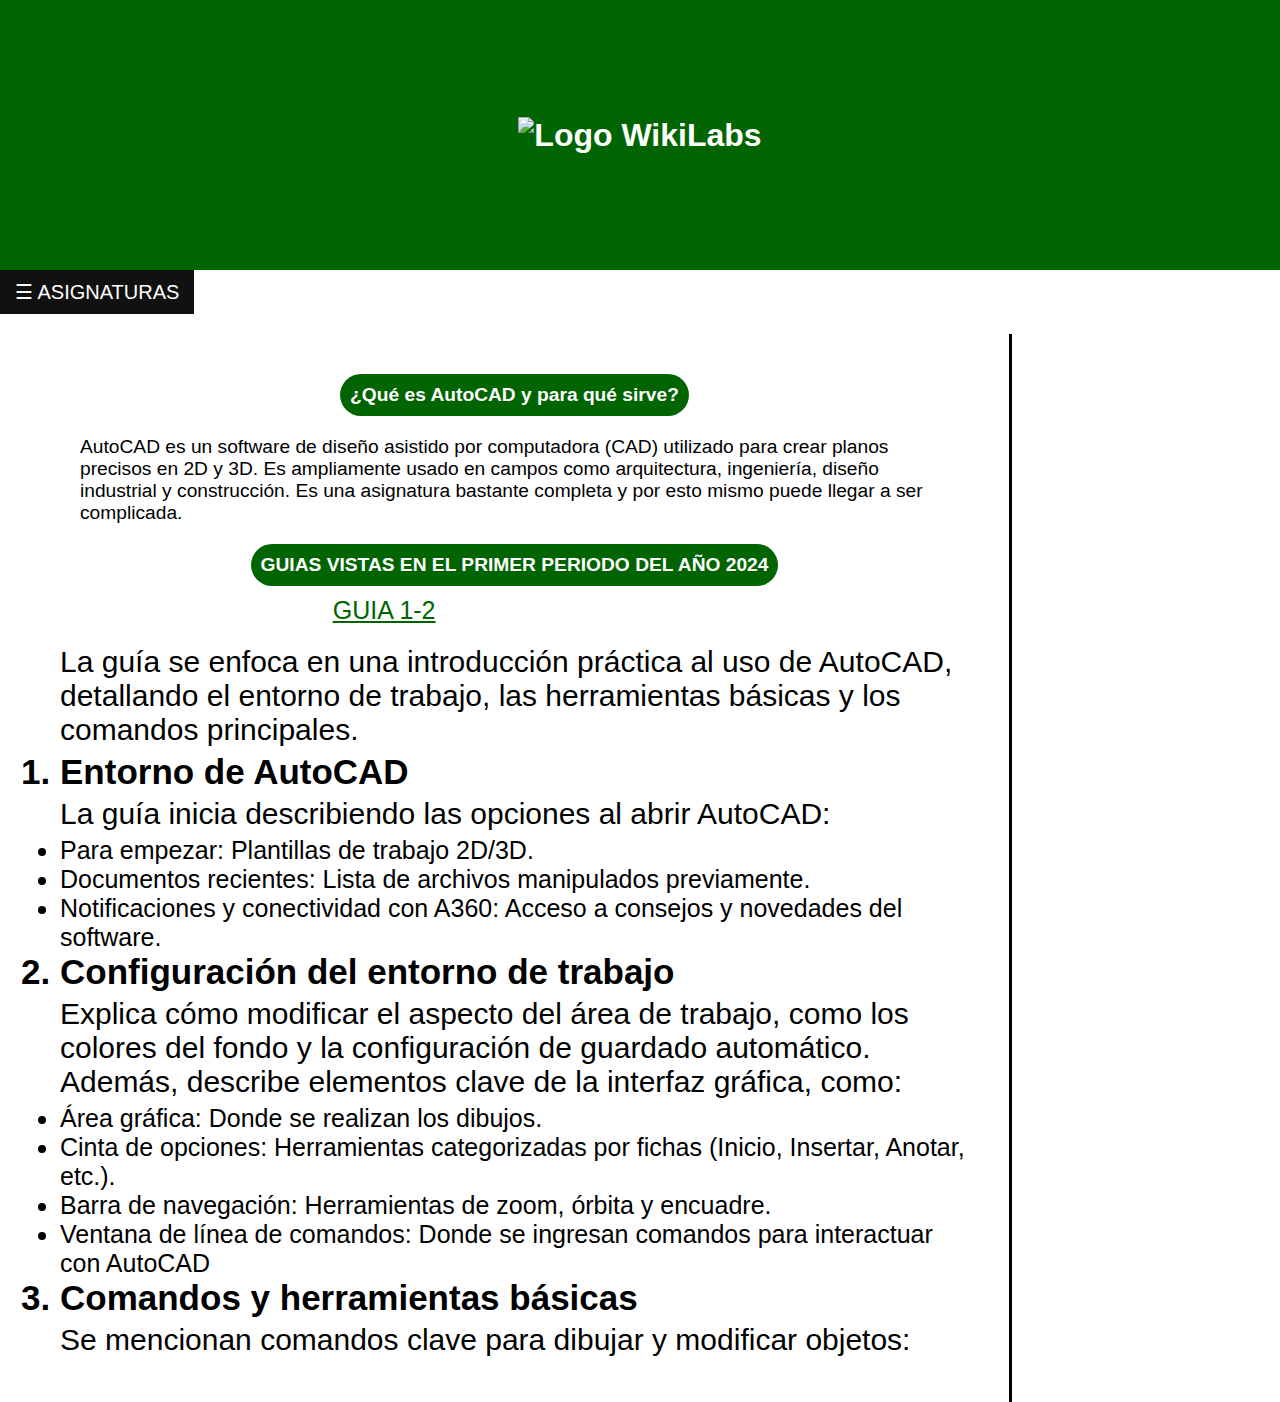
==== AutoCAD.html @ d3bd1b23 "Add files via upload" ====
<!DOCTYPE html>
<html>
<head>
    <meta charset="utf-8">
    <meta name="viewport" content="width=device-width, initial-scale=1">
    <title>WikiLabs-AutoCAD</title>
    <link rel="stylesheet" type="text/css" href="estilo.css">
    <script>
        window.onscroll = function() {
            var h1 = document.querySelector('h1');
            if (window.scrollY > 50) {
                h1.style.opacity = '0';
                h1.style.height = '10vh';
            } else {
                h1.style.opacity = '1';
                h1.style.height = '30vh';
            }
        };

        function openNav() {
            document.getElementById("mySidebar").style.width = "250px";
            document.querySelector('.openbtn').style.display = 'none';
        }

        function closeNav() {
            document.getElementById("mySidebar").style.width = "0";
            document.querySelector('.openbtn').style.display = 'block';
        }
    </script>
</head>
<body>
	<div class="background-image"></div>
    <h1>
        <div class="PR-IMG">
            <img src="C:/Users/stive/OneDrive/Escritorio/ROHE Studio/Logos/LOGO WIKILABS (700 x 300 px).png" alt="Logo WikiLabs">
        </div>
    </h1>
    <div id="mySidebar" class="sidebar">
        <a href="javascript:void(0)" class="closebtn" onclick="closeNav()">&times;</a>
        <a href="index.html">INICIO</a>
        <a href="#">FISICA</a>
        <a href="#">TRIGONOMETRIA</a>
        <a href="#">INGLES</a>
    </div>
    <div>
        <button class="openbtn" onclick="openNav()">&#9776; ASIGNATURAS </button>
    </div>
    <div class="contenido">
        <div class="articulos">
            <div class="secciones">
                <h2 class="h2-1">¿Qué es AutoCAD y para qué sirve?</h2> 
					<p class="text1-in">
						AutoCAD es un software de diseño asistido por computadora (CAD) utilizado para crear planos precisos en 2D y 3D. Es ampliamente usado en campos como arquitectura, ingeniería, diseño industrial y construcción.
						Es una asignatura bastante completa y por esto mismo puede llegar a ser complicada.
					</p>
				<h2 class="h2-1">GUIAS VISTAS EN EL PRIMER PERIODO DEL AÑO 2024</h2>
					<p class="GUIAS-PR1">
						<a href="C:/Users/stive/OneDrive/Escritorio/ROHE Studio/CD WIKILABS/GUIAS AUTOCAD/PRIMER PERIODO/GUIA 1-2.docx" download="GUIA 1-2.docx">GUIA 1-2</a>
					</p>
					<p class="P-DES">
						La guía se enfoca en una introducción práctica al uso de AutoCAD, detallando el entorno de trabajo, las herramientas básicas y los comandos principales.
					</p>
						<ol>
							<li value="1" class="TEMAS-G1">Entorno de AutoCAD</li>
								<p class="P-DES">
									La guía inicia describiendo las opciones al abrir AutoCAD:
								</p>
									<li class="GUIA1">Para empezar: Plantillas de trabajo 2D/3D.</li>
									<li class="GUIA1">Documentos recientes: Lista de archivos manipulados previamente.</li>
									<li class="GUIA1">Notificaciones y conectividad con A360: Acceso a consejos y novedades del software.</li>
							<li value="2"  class="TEMAS-G1"> Configuración del entorno de trabajo</li>
								<p class="P-DES">
									Explica cómo modificar el aspecto del área de trabajo, como los colores del fondo y la configuración de guardado automático. Además, describe elementos clave de la interfaz gráfica, como:
								</p>
									<li class="GUIA1">Área gráfica: Donde se realizan los dibujos.</li>
									<li class="GUIA1">Cinta de opciones: Herramientas categorizadas por fichas (Inicio, Insertar, Anotar, etc.).</li>
									<li class="GUIA1">Barra de navegación: Herramientas de zoom, órbita y encuadre.</li>
									<li class="GUIA1">Ventana de línea de comandos: Donde se ingresan comandos para interactuar con AutoCAD</li>
							<li value="3"  class="TEMAS-G1"> Comandos y herramientas básicas</li>
								<p class="P-DES">
									Se mencionan comandos clave para dibujar y modificar objetos:
								</p>
                    </p>
                </div>
            </div>
        </div>
    </div>
</body>
</html>
---- estilo.css ----
* {
    padding: 0;
    margin: 0;
    box-sizing: border-box;
}
html, body {
    height: 100%;
    margin: 0;
    padding: 0;
}
body {
    font-family: Arial, sans-serif;
    position: relative;
}

.background-image {
    background: url('C:/Users/stive/OneDrive/Escritorio/ROHE Studio/Logos/I.E.T.D.Z.1.jpg') no-repeat center center fixed;
    background-size: cover;
    opacity: 0.1; /* Ajusta la opacidad para que sea traslúcida */
    position: absolute;
    top: 0;
    left: 0;
    width: 100%;
    height: 100%;
    z-index: -1; /* Coloca la imagen detrás de todos los demás elementos */
}

.contenido, .sidebar, .openbtn {
    position: relative;
    z-index: 1; /* Asegura que estos elementos estén por encima de la imagen de fondo */
}

h1 {
    text-align: center;
    background-color: darkgreen;
    color: white;
    padding: 0.2%;
    transition: opacity 0.5s ease-in-out, height 0.5s ease-in-out;
    width: 100%; /* Ocupa todo el ancho */
    height: 30vh; /* Ocupa el 30% del alto de la ventana inicialmente */
    display: flex;
    align-items: center;
    justify-content: center;
}

h3 {
    text-decoration: none;
    background-color: darkgreen;
    border-radius: 50px;
    display: inline-block;
    text-align: center;
    color: white;
    padding: 10px;
}

.PR-IMG img {
    width: 100%; /* Ocupa todo el ancho del h1 */
    height: 100%; /* Ocupa todo el alto del h1 */
    object-fit: cover; /* Asegura que la imagen cubra el área sin distorsionarse */
    display: block;
    margin: 0 auto;
}
.Rohe_logo img {
    width: 100%; /* Ocupa todo el ancho del contenedor */
    max-width: 150px; /* Ajusta el tamaño máximo de la imagen */
    height: auto; /* Mantiene la proporción de la imagen */
    object-fit: contain; /* Asegura que la imagen cubra el área sin deformarse */
    display: block;
    margin: 0 auto;
}
nav ul {
    background-color: black;
    width: 100%;
    list-style: none;
    text-align: center;
    padding: 10px 0;
}

nav li {
    display: inline-block;
}

nav a {
    text-decoration: none;
    color: white;
    padding: 10px;
}

nav li:hover {
    background-color: darkgreen;
}

.img-prin {
    width: 100%;
    max-width: 200px;
    height: auto;
    border-radius: 50%;
    object-fit: cover;
    margin: 0 auto;
    display: block;
}

.contenido {
    display: flex;
    flex-wrap: wrap;
    margin: 20px;
}

.articulos {
    width: 100%;
    border-right: 3px solid black;
    padding: 20px;
}

.secciones {
    display: flex;
    flex-direction: column;
    align-items: center;
    padding: 20px;
}

h2 {
    text-decoration: none;
    background-color: darkgreen;
    border-radius: 50px;
    display: inline-block;
    text-align: center;
    color: white;
    padding: 10px;
}

.text1-in {
    text-decoration: none;
    text-align: left; /* Alinea el texto a la izquierda */
    color: black;
    padding: 20px;
    font-size: 1.2em;
}
.h2-1 {
    text-decoration: none;
    background-color: darkgreen;
    border-radius: 50px;
    display: inline-block;
    text-align: center;
    color: white;
    padding: 10px;
    font-size: 1.2em;
}
.text2 {
    text-decoration: none;
    text-align: left;
    color: black;
    padding: 20px;
    font-size: 1em;
}

.menu-secundario {
    width: 100%;
    margin-top: 20px;
    text-align: center;
}

.menu-secundario a {
    display: block;
    text-align: center;
    color: black;
    margin-bottom: 20px;
}
.GUIAS-PR1 a{
	font-size: 25px;
	display: block;
	color: darkgreen;
	margin-bottom: 20px;
    text-align: left;
}
.GUIAS-PR1 {	
	width: 40% ;
	margin-top: 10px;
    text-align: left;
}
.GUIA1 {
	list-style-type: disc;
	font-size: 25px;
	margin-bottom: 0px;
}
.P-DES{
	font-size: 30px;
	margin-bottom: 5px;
}
.TEMAS-G1{
	font-size: 35px;
	margin-bottom: 5px;
	font-weight: 700;
}


.sidebar {
    height: 100%;
    width: 0;
    position: fixed;
    z-index: 2;
    top: 0;
    left: 0;
    background-color: #111;
    overflow-x: hidden;
    transition: 0.5s;
    padding-top: 60px;
}

.sidebar a {
    padding: 8px 8px 8px 32px;
    text-decoration: none;
    font-size: 25px;
    color: #818181;
    display: block;
    transition: 0.3s;
}

.sidebar a:hover {
    color: #f1f1f1;
}

.sidebar .closebtn {
    position: absolute;
    top: 0;
    right: 25px;
    font-size: 36px;
    margin-left: 50px;
}

.openbtn {
    font-size: 20px;
    cursor: pointer;
    background-color: #111;
    color: white;
    padding: 10px 15px;
    border: none;
}

.openbtn:hover {
    background-color: #444;
}

@media (min-width: 768px) {
    .articulos {
        width: 80%;
    }
    .menu-secundario {
        width: 20%;
    }
}
.contenido, .openbtn {
    position: relative;
    z-index: 1; /* Asegura que estos elementos estén por debajo de la barra de navegación */
}
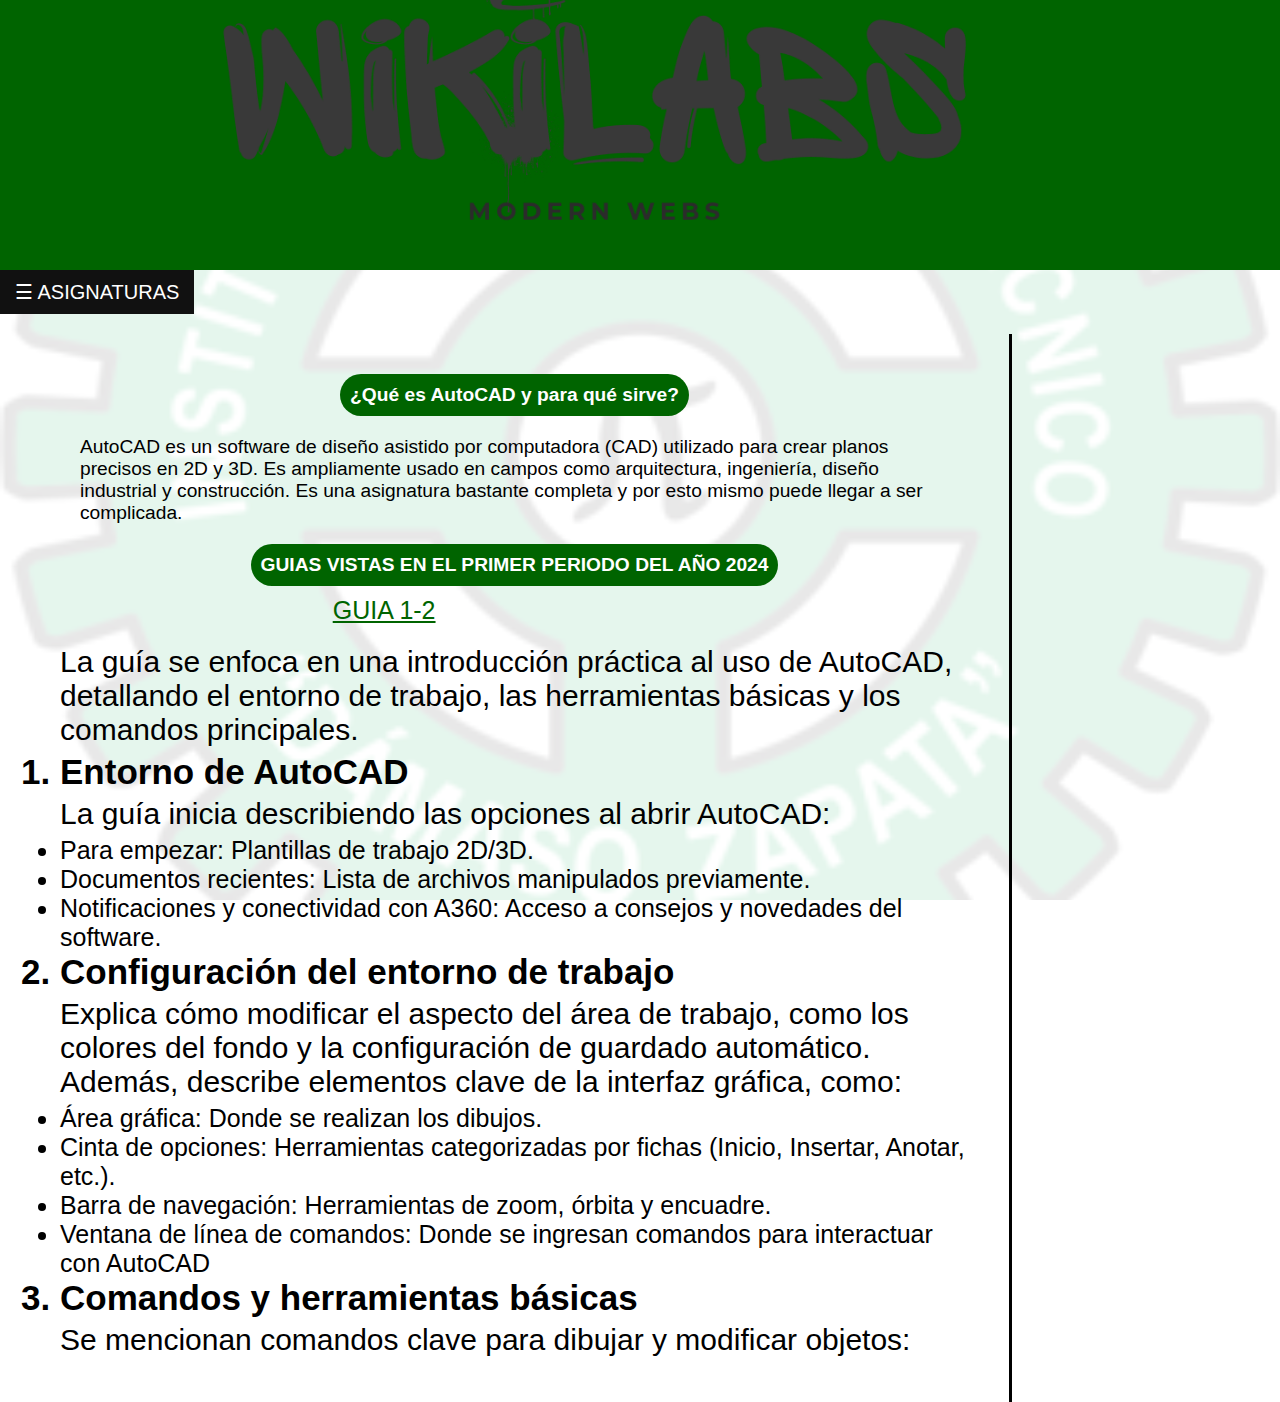
==== commit 0fce04b9: "Update AutoCAD.html" ====
--- a/AutoCAD.html
+++ b/AutoCAD.html
@@ -32,7 +32,7 @@
 	<div class="background-image"></div>
     <h1>
         <div class="PR-IMG">
-            <img src="C:/Users/stive/OneDrive/Escritorio/ROHE Studio/Logos/LOGO WIKILABS (700 x 300 px).png" alt="Logo WikiLabs">
+            <img src="assets/LOGO WIKILABS.png" alt="Logo WikiLabs">
         </div>
     </h1>
     <div id="mySidebar" class="sidebar">
@@ -55,7 +55,7 @@
 					</p>
 				<h2 class="h2-1">GUIAS VISTAS EN EL PRIMER PERIODO DEL AÑO 2024</h2>
 					<p class="GUIAS-PR1">
-						<a href="C:/Users/stive/OneDrive/Escritorio/ROHE Studio/CD WIKILABS/GUIAS AUTOCAD/PRIMER PERIODO/GUIA 1-2.docx" download="GUIA 1-2.docx">GUIA 1-2</a>
+						<a href="Guias/GUIAS AUTOCAD/GUIA 1-2.docx" download="GUIA 1-2.docx">GUIA 1-2</a>
 					</p>
 					<p class="P-DES">
 						La guía se enfoca en una introducción práctica al uso de AutoCAD, detallando el entorno de trabajo, las herramientas básicas y los comandos principales.
@@ -86,4 +86,4 @@
         </div>
     </div>
 </body>
-</html>+</html>
--- a/estilo.css
+++ b/estilo.css
@@ -14,7 +14,7 @@
 }
 
 .background-image {
-    background: url('C:/Users/stive/OneDrive/Escritorio/ROHE Studio/Logos/I.E.T.D.Z.1.jpg') no-repeat center center fixed;
+    background: url('assets/I.E.T.D.Z.1.jpg') no-repeat center center fixed;
     background-size: cover;
     opacity: 0.1; /* Ajusta la opacidad para que sea traslúcida */
     position: absolute;
@@ -252,4 +252,4 @@
 .contenido, .openbtn {
     position: relative;
     z-index: 1; /* Asegura que estos elementos estén por debajo de la barra de navegación */
-}+}
